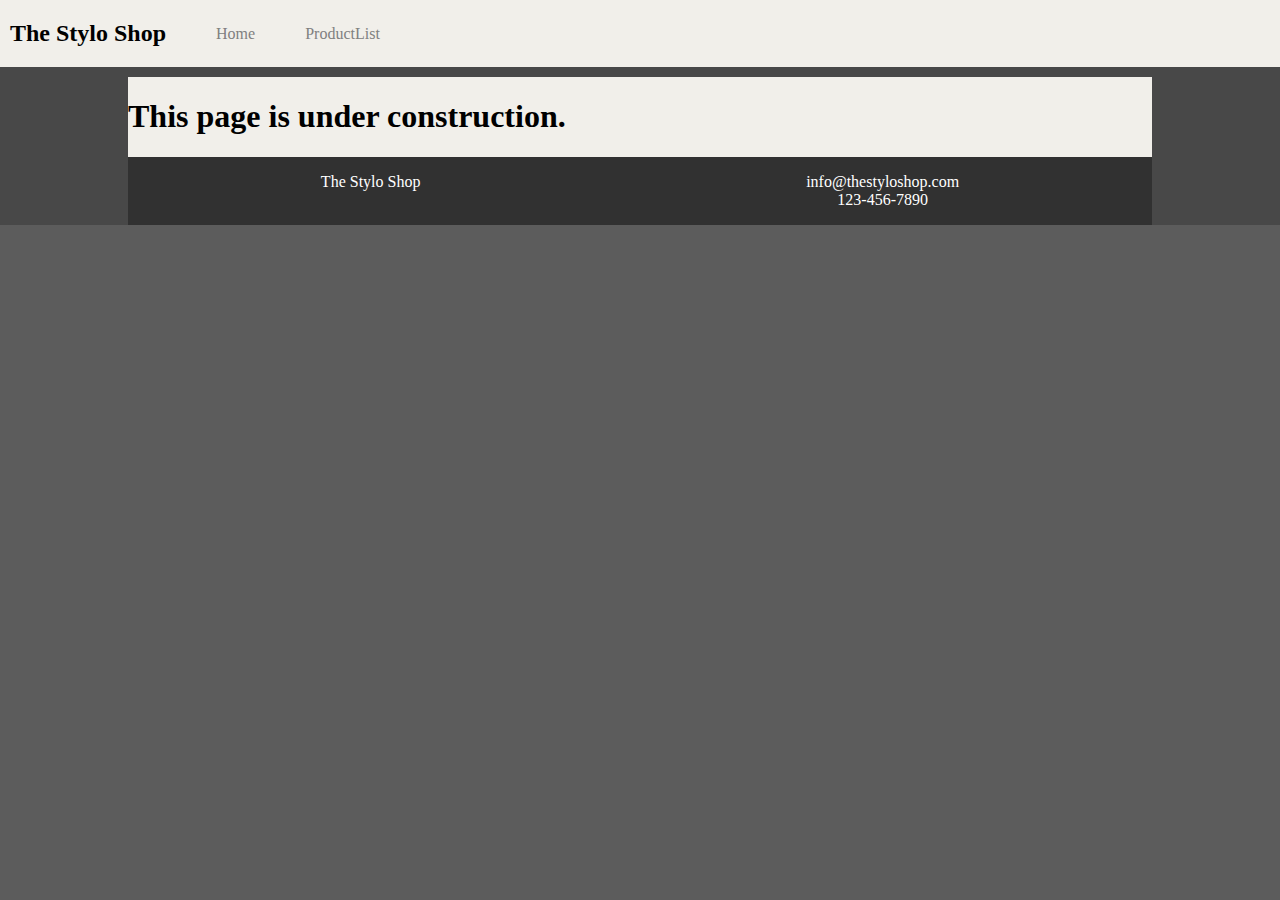
==== project1/html/index.html @ 86c24bda "Add files via upload" ====
<!--Project 1 Sheyeanne Powell-->
<!DOCTYPE html>
<html lang="en">
<head>
    <meta charset="utf-8">
    <link rel="stylesheet" type="text/css" href="../css/main.css">
    <title>Product List</title>
</head>
<body>
    <!--navigation-->
    <nav class="navigation">
        <h2>The Stylo Shop</h2>
        <a href="index.html">Home</a>
        <a href="productList.html">ProductList</a>
    </nav>

    <div class="app-container">  
        <br>
        <br>       
        <h1 style="text-align: center;">This page is under construction.</h1>
        <br>
        <br>
    </div>
    <script src="../js/productList.js"></script>
</body>
<footer class="foot">
        <p>The Stylo Shop</p>
        <p>
            info@thestyloshop.com <br>
            123-456-7890
        </p>
</footer>
</html>
---- project1/css/main.css ----
html, body {
	min-height: 100%;
	margin: 0;
	padding: 0;
	background-color: rgba(70, 70, 70, 0.877);
}

/*Naviagtion bar*/

.navigation {
    background-color: rgb(241, 239, 234);
    width: 100%;
    display: flex;
    margin-bottom: 10px;
}

h2 {
    padding-left: 10px;

}
.navigation a{
    text-align: center;
    text-decoration: none;
    padding: 25px 0px 10px 50px;
    font-size: medium;
    color: grey;
}
.navigation a:hover {
    color:rgb(10, 10, 10);
}

/*Page body - filters and content*/

.app-container {
    background-color: rgb(241, 239, 234);
    width: 1024px;
    margin: auto;
    display: flex;
    min-height: 100%;
}


.filter {
    background-color:rgb(241, 239, 234);
    flex: 0 0 150px;
    min-height: 100%;
    text-align: center;
}

.content-container {
	flex: 1 1 auto;
	width: 100%;
	margin: 10px;
	padding: 5px;
	display: flex;
	flex-wrap: wrap;
}

.content-container .card {
	height: 195px;
	flex: 0 0 195px;
	background-color: #bfbfbf;
	border: 3px solid #333;
	margin: 5px;
}

/*footer*/
footer {
    width: 1024px;
    background-color: rgb(49, 49, 49);
    display: flex;
    margin: auto;
}

.foot{
    justify-content: space-around;
    text-align: center;
    color: white;
}

/*media queries*/
@media only screen and (max-width: 1199px) {
	.app-container {
		flex-direction: column;
		width: 900px;
	}

	.navigation {
		min-height: auto;
		flex: 0 0 35px;
	}

	.navigation a {
		display: inline-block;
	}
}

@media only screen and (min-width: 750px) and (max-width: 1000px) {
	.app-container {
		width: 720px;
	}

	.content-container .card {
		flex-basis: 330px;
		height: 330px;
	}
}

@media only screen and (max-width: 749px) {
	.app-container {
		margin: 0 15px;
		width: calc(100% - 30px);
	}

	.content-container {
		width: calc(100% - 50px);
	}

	.content-container .card {
		height: 50px;
		flex-basis: 100%;
	}
}
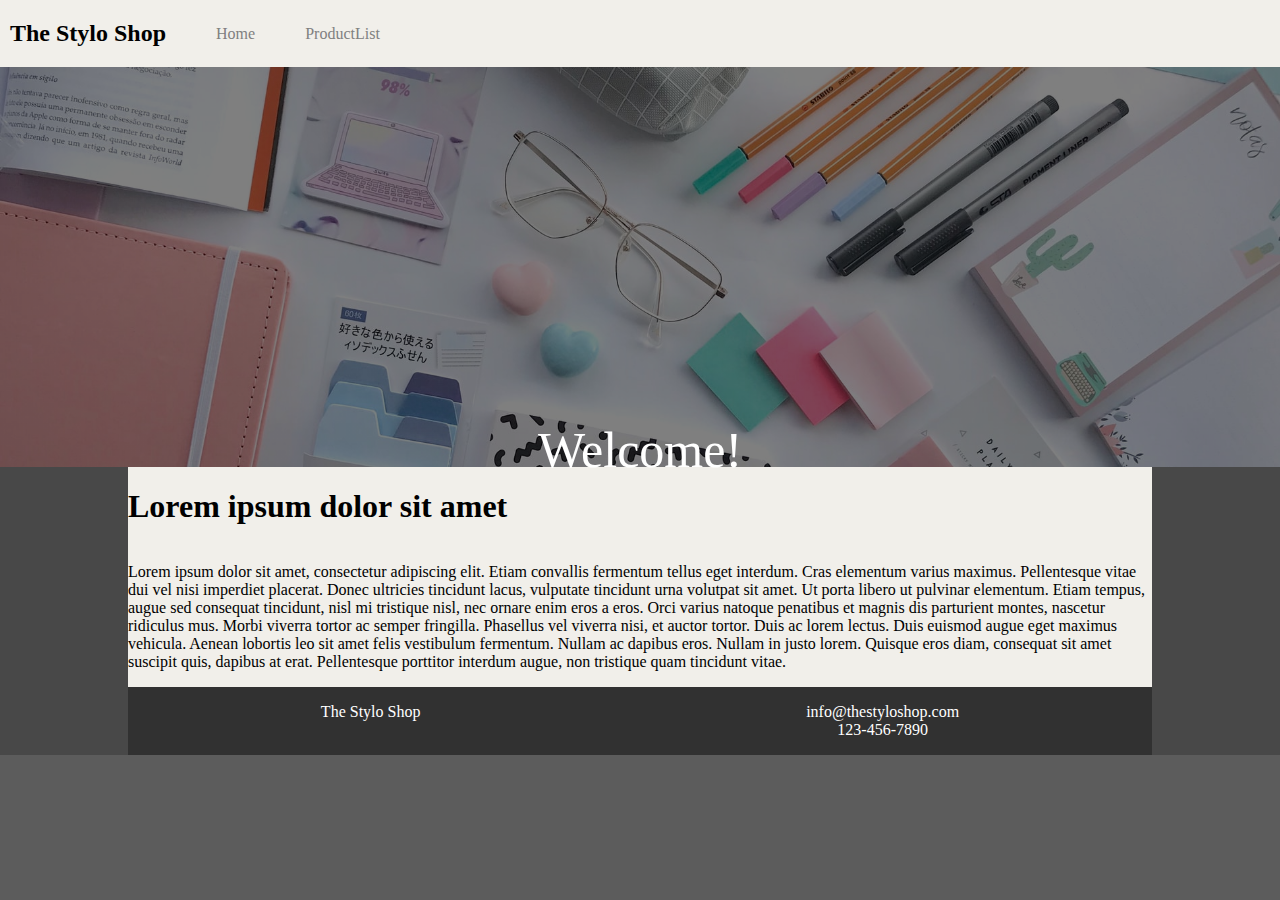
==== commit 8fd20c80: "Add files via upload" ====
--- a/project1/html/index.html
+++ b/project1/html/index.html
@@ -3,7 +3,7 @@
 <html lang="en">
 <head>
     <meta charset="utf-8">
-    <link rel="stylesheet" type="text/css" href="../css/main.css">
+    <link rel="stylesheet" type="text/css" href="../css/home.css">
     <title>Product List</title>
 </head>
 <body>
@@ -13,15 +13,26 @@
         <a href="index.html">Home</a>
         <a href="productList.html">ProductList</a>
     </nav>
-
-    <div class="app-container">  
-        <br>
-        <br>       
-        <h1 style="text-align: center;">This page is under construction.</h1>
-        <br>
-        <br>
+    
+    <div class="header-img">
+        <div class="header-text">Welcome!</div>
     </div>
-    <script src="../js/productList.js"></script>
+    <div class="home-container">
+        <h1>Lorem ipsum dolor sit amet</h1>
+        <p>Lorem ipsum dolor sit amet, consectetur adipiscing elit. Etiam 
+            convallis fermentum tellus eget interdum. Cras elementum varius maximus. 
+            Pellentesque vitae dui vel nisi imperdiet placerat. Donec ultricies 
+            tincidunt lacus, vulputate tincidunt urna volutpat sit amet. Ut porta 
+            libero ut pulvinar elementum. Etiam tempus, augue sed consequat tincidunt,
+             nisl mi tristique nisl, nec ornare enim eros a eros. Orci varius natoque 
+             penatibus et magnis dis parturient montes, nascetur ridiculus mus. Morbi
+              viverra tortor ac semper fringilla. Phasellus vel viverra nisi, et auctor 
+              tortor. Duis ac lorem lectus. Duis euismod augue eget maximus vehicula. Aenean 
+              lobortis leo sit amet felis vestibulum fermentum. Nullam ac dapibus eros. Nullam 
+              in justo lorem. Quisque eros diam, consequat sit amet suscipit quis, dapibus at erat.
+               Pellentesque porttitor interdum augue, non tristique quam tincidunt vitae.</p>
+    </div>
+    
 </body>
 <footer class="foot">
         <p>The Stylo Shop</p>
--- a/project1/css/home.css
+++ b/project1/css/home.css
@@ -0,0 +1,69 @@
+html, body {
+	min-height: 100%;
+	margin: 0;
+	padding: 0;
+	background-color: rgba(70, 70, 70, 0.877);
+}
+
+/*Naviagtion bar*/
+
+.navigation {
+    background-color: rgb(241, 239, 234);
+    width: 100%;
+    display: flex;
+}
+
+h2 {
+    padding-left: 10px;
+
+}
+.navigation a{
+    text-align: center;
+    text-decoration: none;
+    padding: 25px 0px 10px 50px;
+    font-size: medium;
+    color: grey;
+}
+.navigation a:hover {
+    color:rgb(10, 10, 10);
+}
+
+/*image header*/
+.header-img {
+    width: 100%;
+    height: 400px;
+    background-image:linear-gradient(rgba(0, 0, 0, 0.5), rgba(0, 0, 0, 0.5)), url('../images/stat.jpg');
+    background-size: cover;
+  }
+
+.header-text {
+    text-align: center;
+    position: absolute;
+    top: 50%;
+    left: 50%;
+    transform: translate(-50%, -50%);
+    color: white;
+    font-size:50px
+}
+/*home body*/
+.home-container{
+    background-color: rgb(241, 239, 234);
+    width: 1024px;
+    margin: auto;
+    display: flex;
+    min-height: 100%;
+    flex-direction: column;
+}
+/*footer*/
+footer {
+    width: 1024px;
+    background-color: rgb(49, 49, 49);
+    display: flex;
+    margin: auto;
+}
+
+.foot{
+    justify-content: space-around;
+    text-align: center;
+    color: white;
+}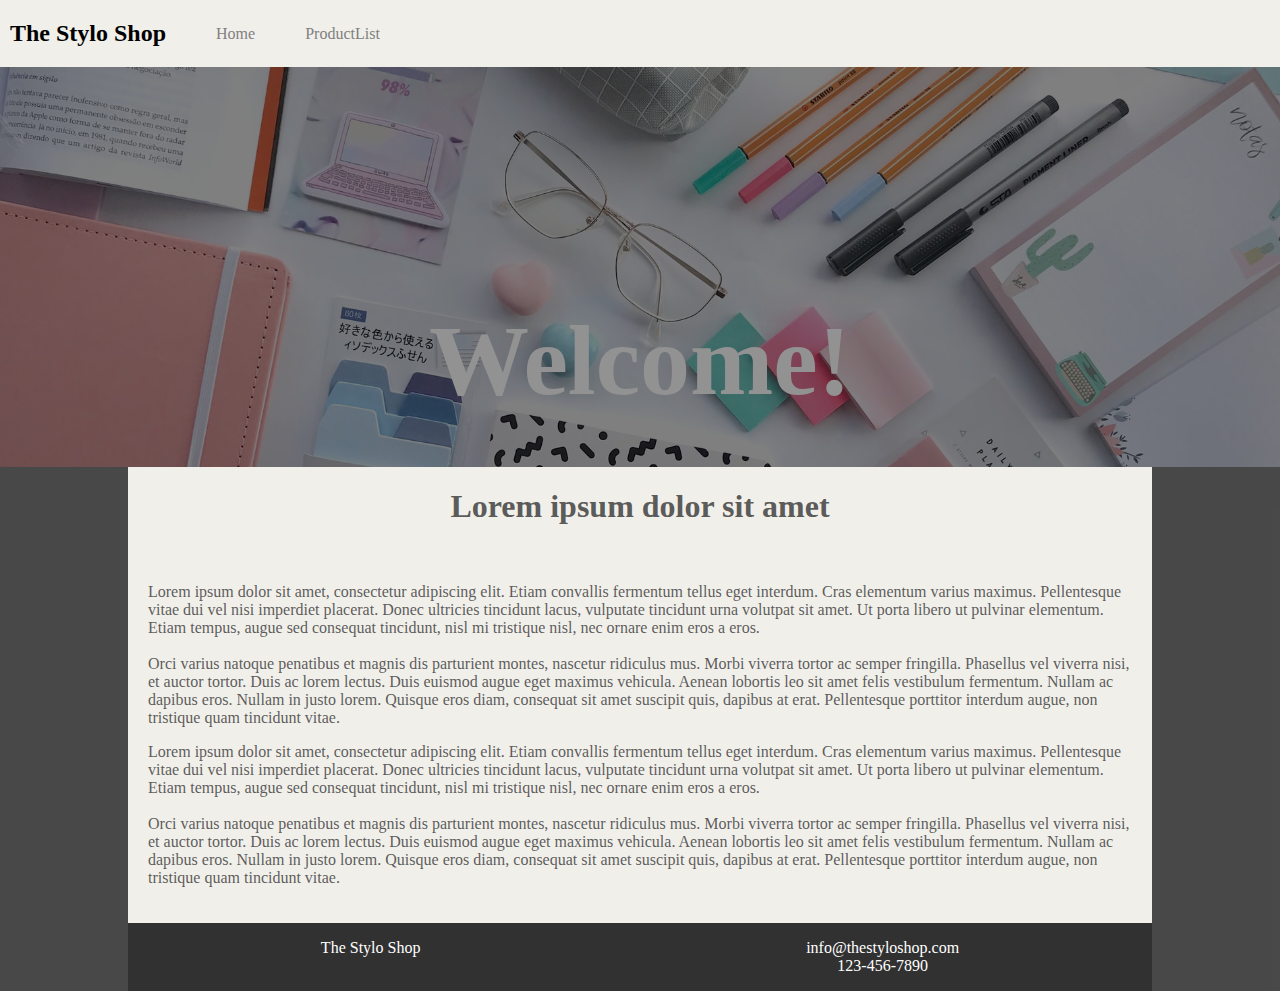
==== commit 92075918: "Add files via upload" ====
--- a/project1/html/index.html
+++ b/project1/html/index.html
@@ -15,22 +15,39 @@
     </nav>
     
     <div class="header-img">
-        <div class="header-text">Welcome!</div>
+        <div class="header-text">
+            <h1>Welcome!</h1>
+        </div>
     </div>
     <div class="home-container">
         <h1>Lorem ipsum dolor sit amet</h1>
-        <p>Lorem ipsum dolor sit amet, consectetur adipiscing elit. Etiam 
+        <div class="home-text">
+            <p>Lorem ipsum dolor sit amet, consectetur adipiscing elit. Etiam 
             convallis fermentum tellus eget interdum. Cras elementum varius maximus. 
             Pellentesque vitae dui vel nisi imperdiet placerat. Donec ultricies 
             tincidunt lacus, vulputate tincidunt urna volutpat sit amet. Ut porta 
             libero ut pulvinar elementum. Etiam tempus, augue sed consequat tincidunt,
-             nisl mi tristique nisl, nec ornare enim eros a eros. Orci varius natoque 
-             penatibus et magnis dis parturient montes, nascetur ridiculus mus. Morbi
-              viverra tortor ac semper fringilla. Phasellus vel viverra nisi, et auctor 
-              tortor. Duis ac lorem lectus. Duis euismod augue eget maximus vehicula. Aenean 
-              lobortis leo sit amet felis vestibulum fermentum. Nullam ac dapibus eros. Nullam 
-              in justo lorem. Quisque eros diam, consequat sit amet suscipit quis, dapibus at erat.
-               Pellentesque porttitor interdum augue, non tristique quam tincidunt vitae.</p>
+            nisl mi tristique nisl, nec ornare enim eros a eros.<br><br> Orci varius natoque 
+            penatibus et magnis dis parturient montes, nascetur ridiculus mus. Morbi
+            viverra tortor ac semper fringilla. Phasellus vel viverra nisi, et auctor 
+            tortor. Duis ac lorem lectus. Duis euismod augue eget maximus vehicula. Aenean 
+            lobortis leo sit amet felis vestibulum fermentum. Nullam ac dapibus eros. Nullam 
+            in justo lorem. Quisque eros diam, consequat sit amet suscipit quis, dapibus at erat.
+            Pellentesque porttitor interdum augue, non tristique quam tincidunt vitae.</p>
+
+            <p>Lorem ipsum dolor sit amet, consectetur adipiscing elit. Etiam 
+            convallis fermentum tellus eget interdum. Cras elementum varius maximus. 
+            Pellentesque vitae dui vel nisi imperdiet placerat. Donec ultricies 
+            tincidunt lacus, vulputate tincidunt urna volutpat sit amet. Ut porta 
+            libero ut pulvinar elementum. Etiam tempus, augue sed consequat tincidunt,
+            nisl mi tristique nisl, nec ornare enim eros a eros. <br><br>Orci varius natoque 
+            penatibus et magnis dis parturient montes, nascetur ridiculus mus. Morbi
+            viverra tortor ac semper fringilla. Phasellus vel viverra nisi, et auctor 
+            tortor. Duis ac lorem lectus. Duis euismod augue eget maximus vehicula. Aenean 
+            lobortis leo sit amet felis vestibulum fermentum. Nullam ac dapibus eros. Nullam 
+            in justo lorem. Quisque eros diam, consequat sit amet suscipit quis, dapibus at erat.
+            Pellentesque porttitor interdum augue, non tristique quam tincidunt vitae.</p>
+        </div>  
     </div>
     
 </body>
--- a/project1/css/home.css
+++ b/project1/css/home.css
@@ -39,13 +39,15 @@
 .header-text {
     text-align: center;
     position: absolute;
-    top: 50%;
+    top: 40%;
     left: 50%;
     transform: translate(-50%, -50%);
-    color: white;
+    color: rgb(146, 146, 146);
     font-size:50px
 }
+
 /*home body*/
+
 .home-container{
     background-color: rgb(241, 239, 234);
     width: 1024px;
@@ -53,6 +55,18 @@
     display: flex;
     min-height: 100%;
     flex-direction: column;
+}
+
+.home-container h1{
+    text-align: center;
+    justify-content: center;
+    color: rgba(70, 70, 70, 0.877);
+}
+
+.home-text{
+    justify-content: center;
+    padding: 20px;
+    color: rgba(70, 70, 70, 0.877);
 }
 /*footer*/
 footer {
@@ -66,4 +80,46 @@
     justify-content: space-around;
     text-align: center;
     color: white;
+}
+/*media queries*/
+@media only screen and (max-width: 1199px) {
+	.app-container {
+		flex-direction: column;
+		width: 900px;
+        text-size-adjust: auto;
+	}
+
+	.filter {
+		min-height: auto;
+		flex: 0 0 35px;
+	}
+}
+
+@media only screen and (min-width: 750px) and (max-width: 1000px) {
+	.app-container {
+		width: 720px;
+        text-size-adjust: auto;
+	}
+
+	.content-container .mycard {
+		flex-basis: 330px;
+		height: 330px;
+	}
+}
+
+@media only screen and (max-width: 749px) {
+	.app-container {
+		margin: 0 15px;
+		width: calc(100% - 30px);
+        text-size-adjust: auto;
+	}
+
+	.content-container {
+		width: calc(100% - 50px);
+	}
+
+	.content-container .mycard {
+		height: 50px;
+		flex-basis: 100%;
+	}
 }